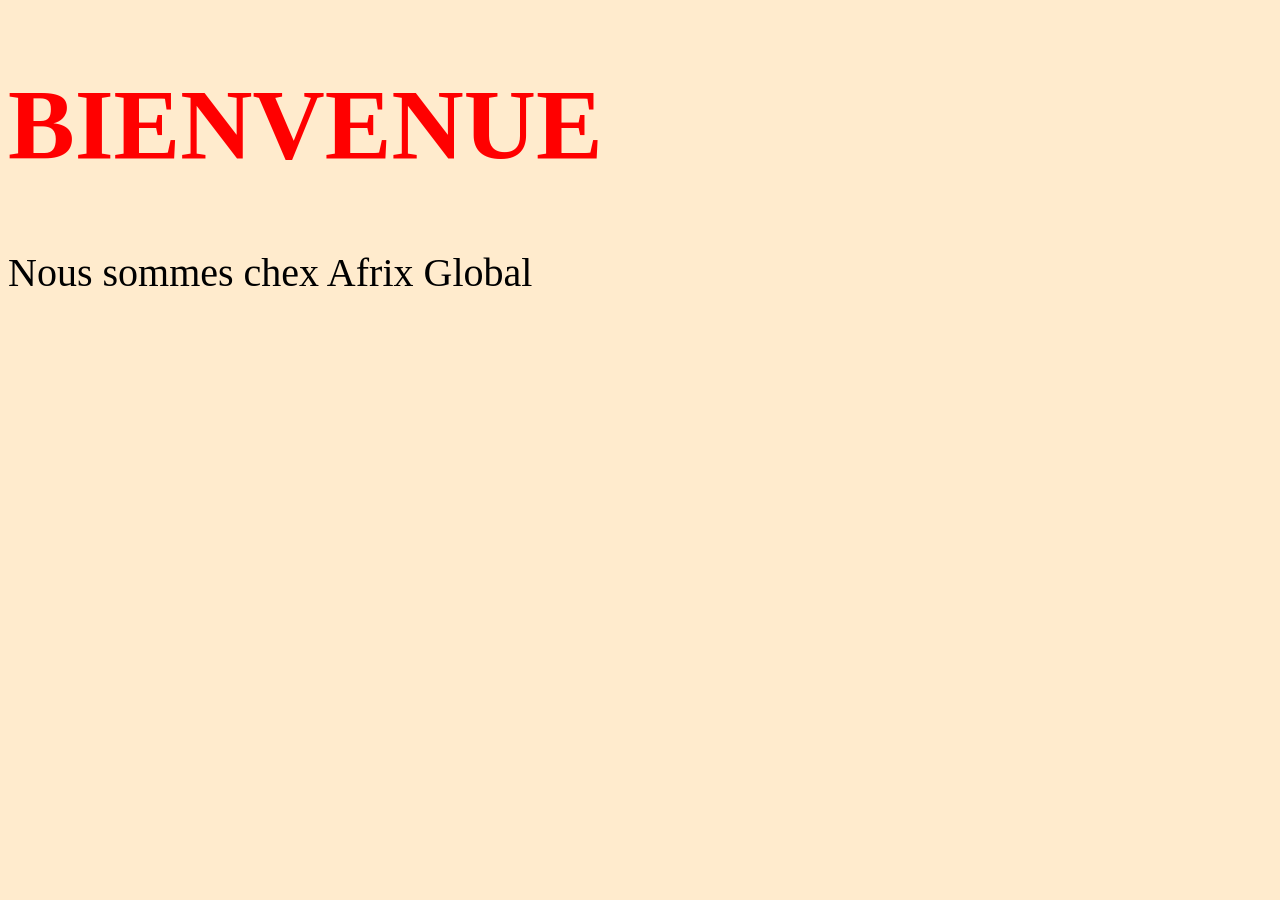
==== CSS/index.html @ 042cd573 "css learning" ====
<!DOCTYPE html>
<html lang="en">
<head>
    <meta charset="UTF-8">
    <meta name="viewport" content="width=device-width, initial-scale=1.0">
    <title>Css Learning</title>
    <link rel="stylesheet" href="style.css">
    <!-- <style>
        h1{
            color: blue;
        }
        p{
            font-size: 40px;
            color: goldenrod;
        }
    </style> -->
</head>
<body>
    <!-- <style>
        h1{
            color: blue;
        }
        p{
            font-size: 40px;
            color: goldenrod;
        }
    </style> -->
    <!-- <h1 style="color: red;">CSS LEARNING</h1>
    <p style="font-size: 30px;">Nous apprenons le CSS</p> -->
    <h1 >BIENVENUE</h1>
    <p>Nous sommes chex Afrix Global</p>
</body>
</html>
---- CSS/style.css ----
body {
    background-color:blanchedalmond;
    font-size: 50px;
}

h1 {
    color: red;
}

p{
    font-size: 40px;
}
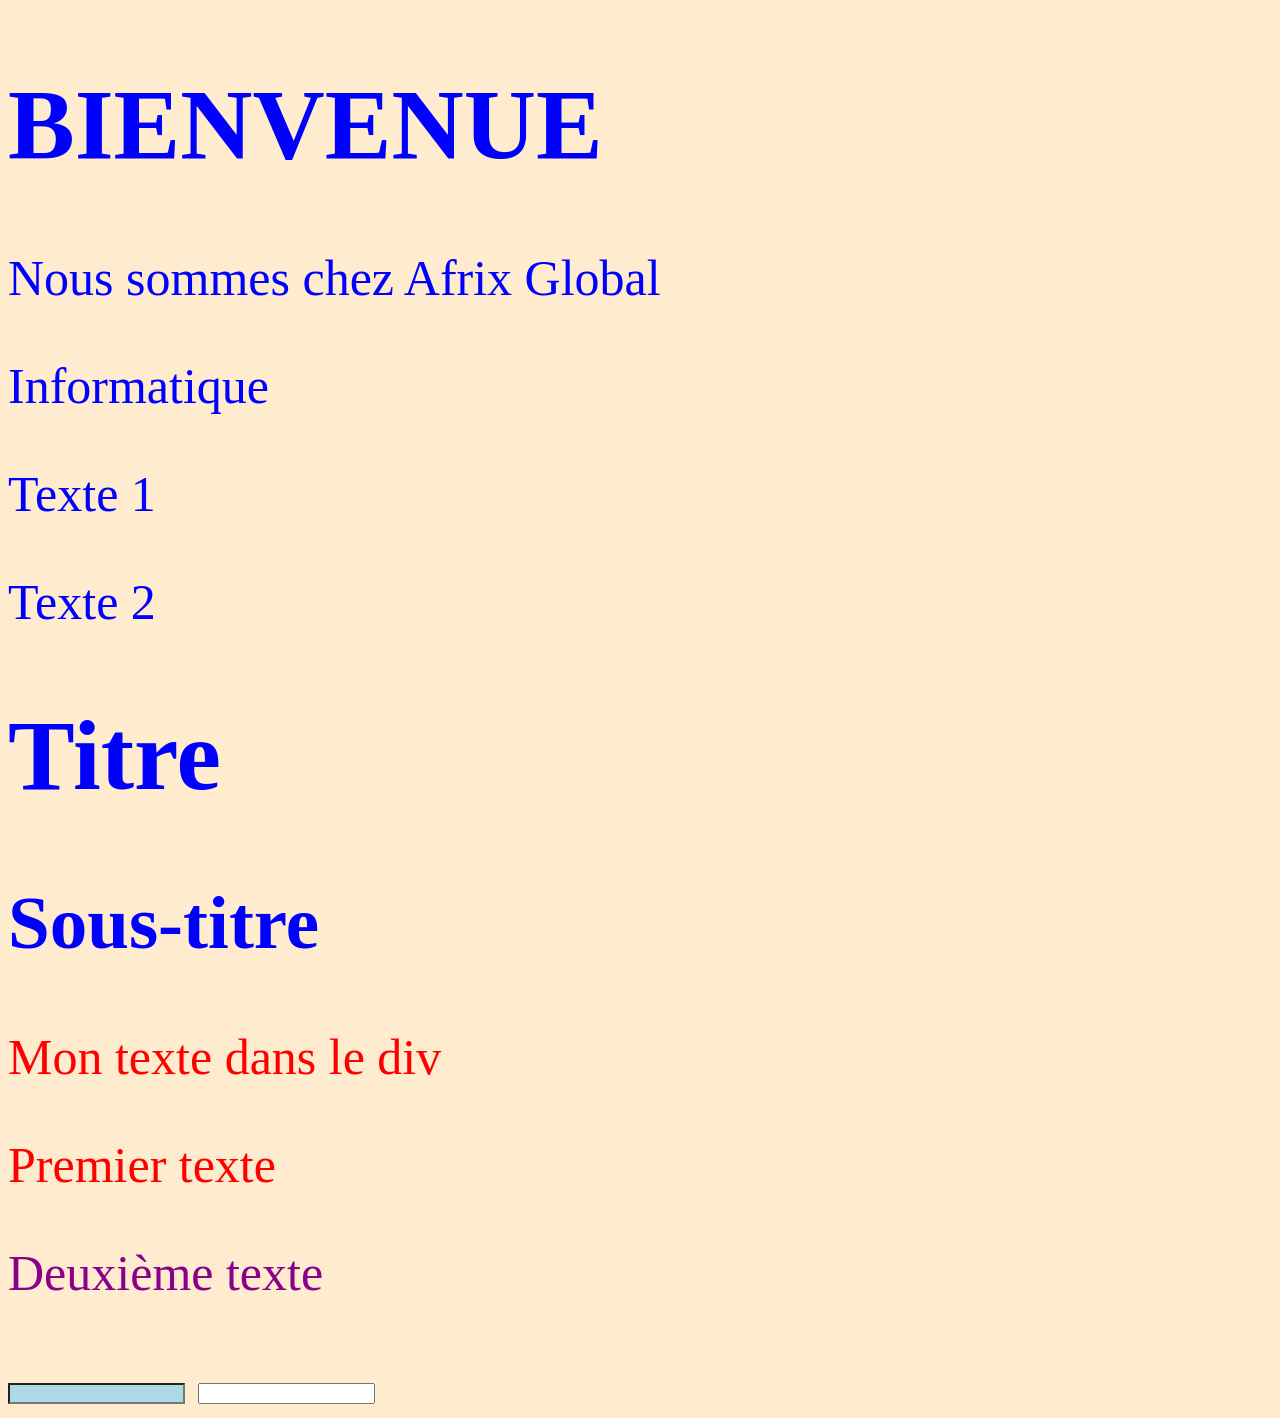
==== commit 56d678f9: "selecteurs CSS" ====
--- a/CSS/index.html
+++ b/CSS/index.html
@@ -27,7 +27,25 @@
     </style> -->
     <!-- <h1 style="color: red;">CSS LEARNING</h1>
     <p style="font-size: 30px;">Nous apprenons le CSS</p> -->
-    <h1 >BIENVENUE</h1>
-    <p>Nous sommes chex Afrix Global</p>
+    <h1 id="titre">BIENVENUE</h1>
+    <p class="important">Nous sommes chez Afrix Global</p>
+    <p>Informatique</p>
+    <p class="texte">Texte 1</p>
+    <p class="texte">Texte 2</p>
+    <h1 id="principal">Titre</h1>
+    <h2>Sous-titre</h2>
+    <div>
+        <p>Mon texte dans le div</p>
+    </div>
+
+    <div>
+        <p>Premier texte</p>
+        <section>
+            <p>Deuxième texte</p>
+        </section>
+    </div>
+
+    <input type="text">
+    <input type="password">
 </body>
 </html>
--- a/CSS/style.css
+++ b/CSS/style.css
@@ -3,10 +3,62 @@
     font-size: 50px;
 }
 
-h1 {
+/* h1 {
     color: red;
 }
 
 p{
     font-size: 40px;
-}+    color: green;
+}
+
+/* selecteur {
+    propriete: valeur;
+}
+
+* {
+    padding: 0;
+    margin: 0;
+    box-sizing: border-box;
+}
+
+.important{
+    color: blue;
+}
+
+#titre{
+    color:cadetblue
+}
+
+.texte{
+    color:salmon;
+}
+
+#principal{
+    color:orange;
+} */
+
+/* h1 {
+    color: blue;
+}
+h2 {
+    color: blue;
+}
+p {
+    color: blue
+} */
+ h1, h2, p {
+    color:blue
+ }
+
+ div p {
+    color: red;
+ }
+
+ section > p {
+    color:darkmagenta
+ }
+
+ input[type="text"] {
+    background-color: lightblue;
+ }
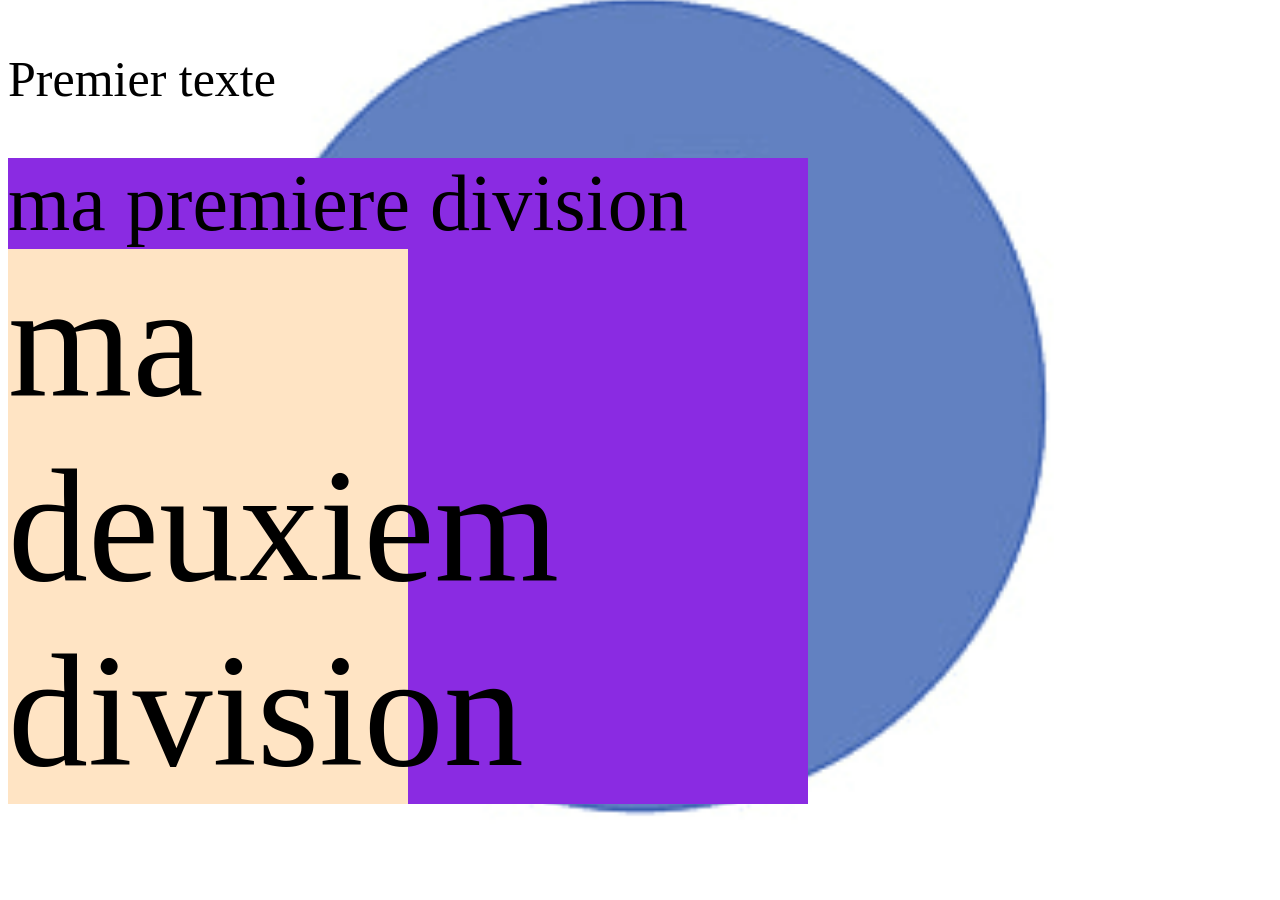
==== commit be3d4a75: "color et arriere plan" ====
--- a/CSS/index.html
+++ b/CSS/index.html
@@ -27,7 +27,7 @@
     </style> -->
     <!-- <h1 style="color: red;">CSS LEARNING</h1>
     <p style="font-size: 30px;">Nous apprenons le CSS</p> -->
-    <h1 id="titre">BIENVENUE</h1>
+    <!-- <h1 id="titre">BIENVENUE</h1>
     <p class="important">Nous sommes chez Afrix Global</p>
     <p>Informatique</p>
     <p class="texte">Texte 1</p>
@@ -36,16 +36,21 @@
     <h2>Sous-titre</h2>
     <div>
         <p>Mon texte dans le div</p>
-    </div>
+    </div> -->
 
     <div>
         <p>Premier texte</p>
-        <section>
+        <!-- <section>
             <p>Deuxième texte</p>
-        </section>
+        </section> -->
     </div>
 
-    <input type="text">
-    <input type="password">
+    <div  class="parent">ma premiere division
+        <div  class="enfant">
+            ma deuxiem division
+        </div>
+    </div>
+    <!-- <input type="text">
+    <input type="password"> -->
 </body>
 </html>
--- a/CSS/style.css
+++ b/CSS/style.css
@@ -47,7 +47,7 @@
 p {
     color: blue
 } */
- h1, h2, p {
+ /* h1, h2, p {
     color:blue
  }
 
@@ -61,4 +61,53 @@
 
  input[type="text"] {
     background-color: lightblue;
- }+ } */
+
+ h1 {
+    /* color: blue; */
+    /* color: #ff0000;
+    color: #000000;
+    color: #ffffff;
+    color: #0000ff; */
+    color: rgb(0, 0, 255);
+    color: hsl(0, 100%, 50%);
+ }
+
+ /* p {
+    background-color: rgba(255,0,0,0.5);
+ } */
+
+ element {
+    background-image: url("image.jpg");
+ }
+
+ body{
+    /* background-image: url("./../images/logo\ facebook.png");
+    background-repeat: no-repeat;
+    /* background-repeat: repeat-x;
+    background-repeat: repeat-y; */
+    /* background-size: auto;
+    background-size: cover;
+    background-size: contain;
+    background-position: bottom; */
+
+    background: blue url("./../images/logo\ facebook.png") no-repeat center/cover;
+ }
+
+ /* p {
+    /* background: linear-gradient(to right, red, blue);
+    background: radial-gradient(red, yellow);
+    font-size: 80px;
+ } */
+
+ .parent {
+    width: 800px;
+    background-color: blueviolet;
+    font-size: 80px;
+ }
+
+ .enfant {
+    width: 50%;
+    background-color: bisque;
+    font-size: 2em;
+ }
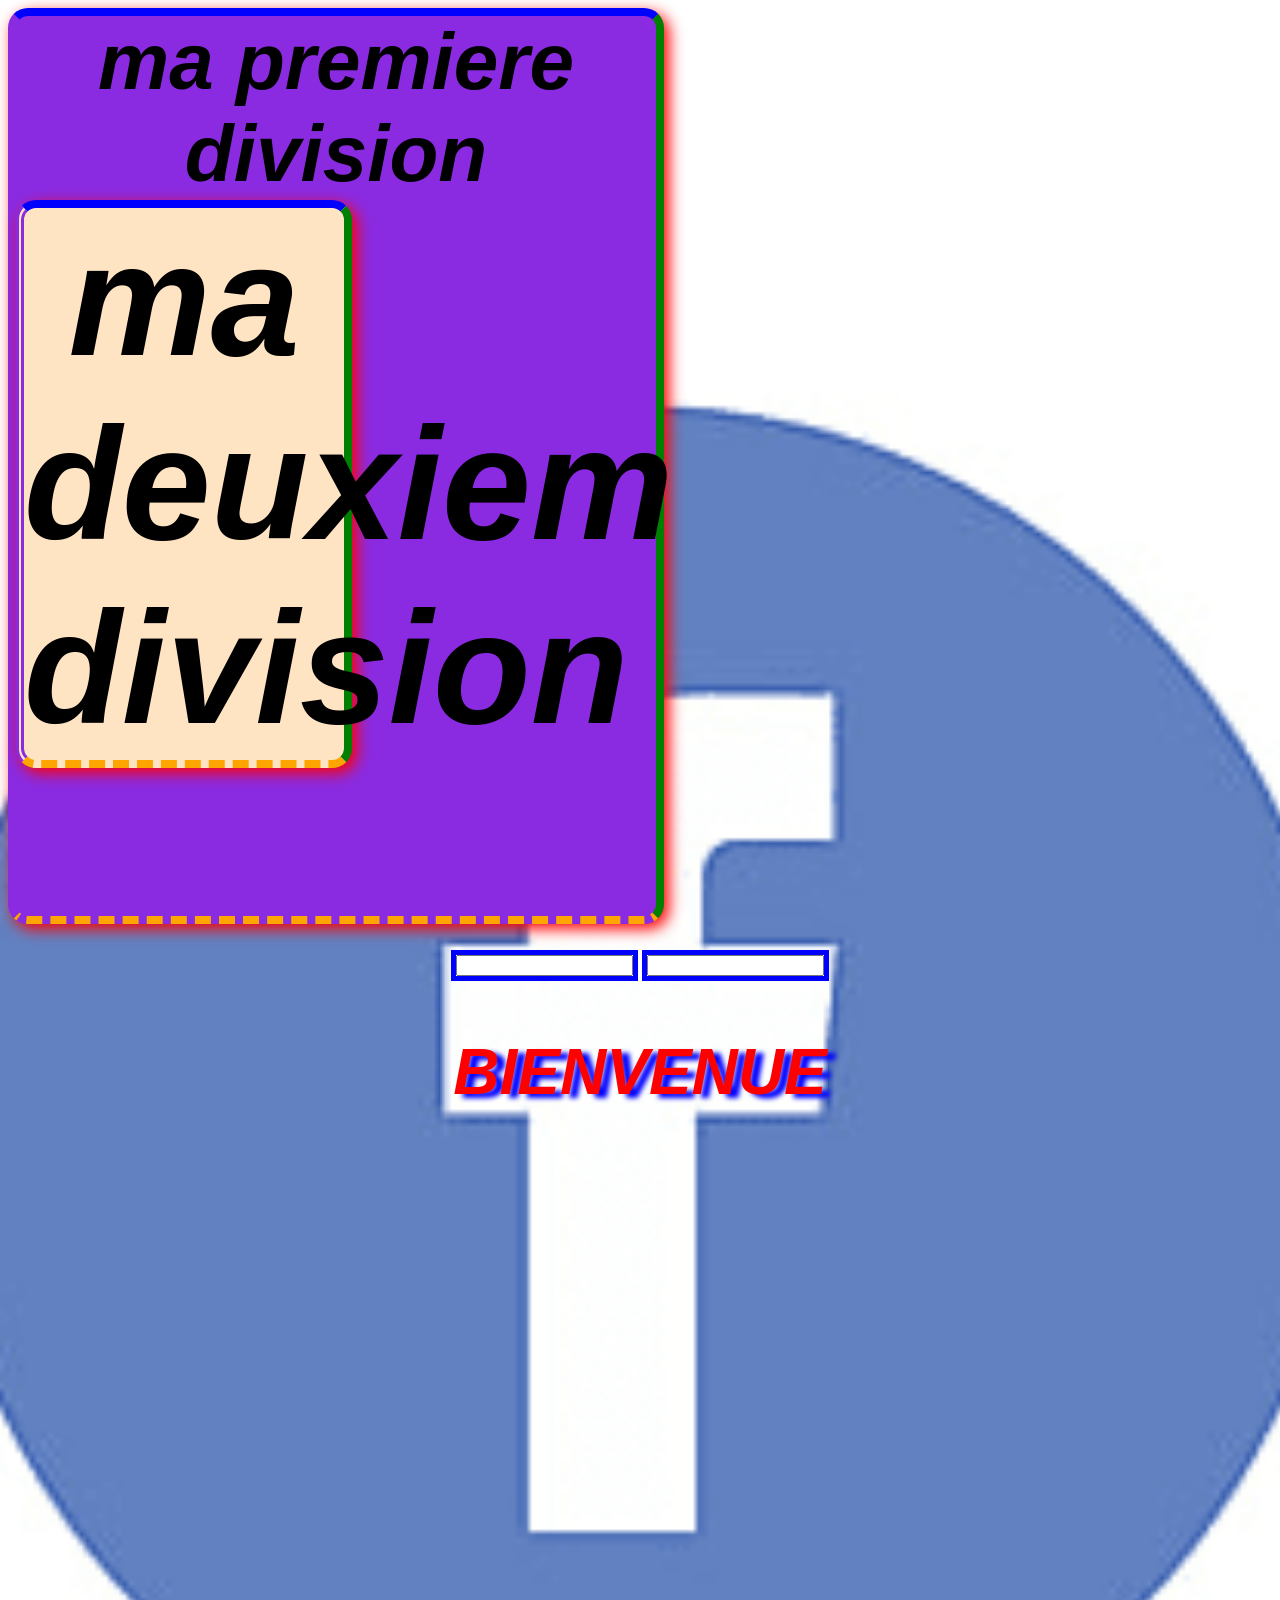
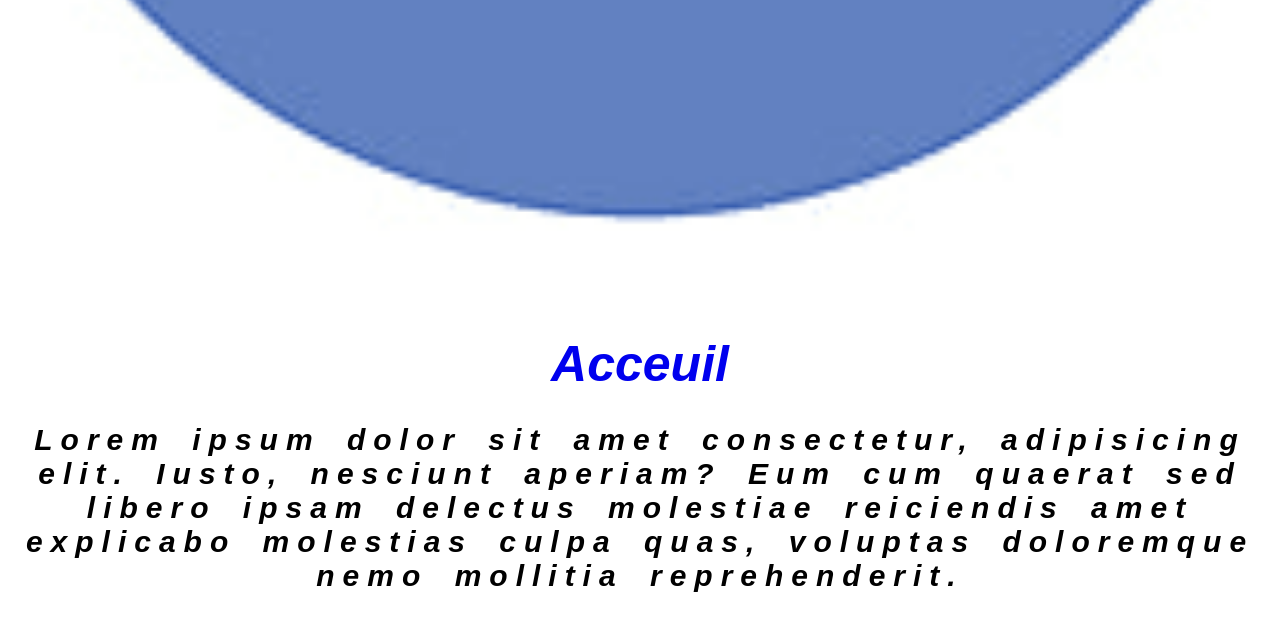
==== commit b40b9173: "font and border" ====
--- a/CSS/index.html
+++ b/CSS/index.html
@@ -38,19 +38,25 @@
         <p>Mon texte dans le div</p>
     </div> -->
 
+    <!-- <h1>BIENEVNUE</h1>
     <div>
         <p>Premier texte</p>
-        <!-- <section>
+        <section>
             <p>Deuxième texte</p>
-        </section> -->
-    </div>
+        </section>
+    </div> -->
 
     <div  class="parent">ma premiere division
         <div  class="enfant">
             ma deuxiem division
         </div>
     </div>
-    <!-- <input type="text">
-    <input type="password"> -->
+    <input type="text">
+    <input type="password">
+    <section>
+        <h1>BIENVENUE</h1>
+    </section>
+    <a href="#">Acceuil</a>
+    <p>Lorem ipsum dolor sit amet consectetur, adipisicing elit. Iusto, nesciunt aperiam? Eum cum quaerat sed libero ipsam delectus molestiae reiciendis amet explicabo molestias culpa quas, voluptas doloremque nemo mollitia reprehenderit.</p>
 </body>
 </html>
--- a/CSS/style.css
+++ b/CSS/style.css
@@ -101,9 +101,11 @@
  } */
 
  .parent {
-    width: 800px;
+    /* width: 800px; */
     background-color: blueviolet;
     font-size: 80px;
+    width: 50vw;
+    height: 100vh;
  }
 
  .enfant {
@@ -111,3 +113,81 @@
     background-color: bisque;
     font-size: 2em;
  }
+
+ html {
+    font-size: 100px;
+ }
+
+ section {
+    height: 100vh;
+ }
+
+ h1 {
+    /* font-size: 2rem; */
+    font-size: 5vw;
+ }
+ 
+ selecteur {
+    font-family: nom_de_la_police;
+ }
+
+ body {
+    font-family: Arial, Helvetica, sans-serif;
+    font-weight: 800;
+    font-style: italic;
+    text-align: center;
+    /* text-decoration: underline;
+    text-decoration: line-through; */
+ }
+
+ a {
+    text-decoration: none;
+    /* text-transform: uppercase; */
+    text-transform: lowercase;
+    text-transform: capitalize;
+ }
+
+ p {
+    line-height: 1.3;
+    letter-spacing: 8px;
+    word-spacing: 10px;
+ }
+
+ /* text-shadow : deplacement-horizontal deplecement-vertical flou couleur; */
+
+ h1{
+    text-shadow: 8px 4px 5px blue;
+ }
+
+ p {
+    font : italic bold 30px arial;
+ }
+
+ div {
+    /* border: 8px solid black; */
+    border-width: 5px;
+    border-width: 5px 10px 3px 20px;
+    border-style: solid;
+    border-style: dashed;
+    border-style: double;
+    /* border-style: none; */
+    border-color: red;
+    border-top: 8px solid blue;
+    border-right: 8px solid green;
+    border-bottom: 8px dashed orange;
+    border-left: 8px double blueviolet;
+    /* border-radius: 20px; */
+    border-top-left-radius: 20px;
+    border-top-right-radius: 20px;
+    border-bottom-left-radius: 20px;
+    border-bottom-right-radius: 20px;
+ }
+
+ input {
+    outline: 5px solid blue;
+ }
+
+ /* box-shadow : x y flou color */
+ div {
+    box-shadow: 5px 5px 15px red;
+ }
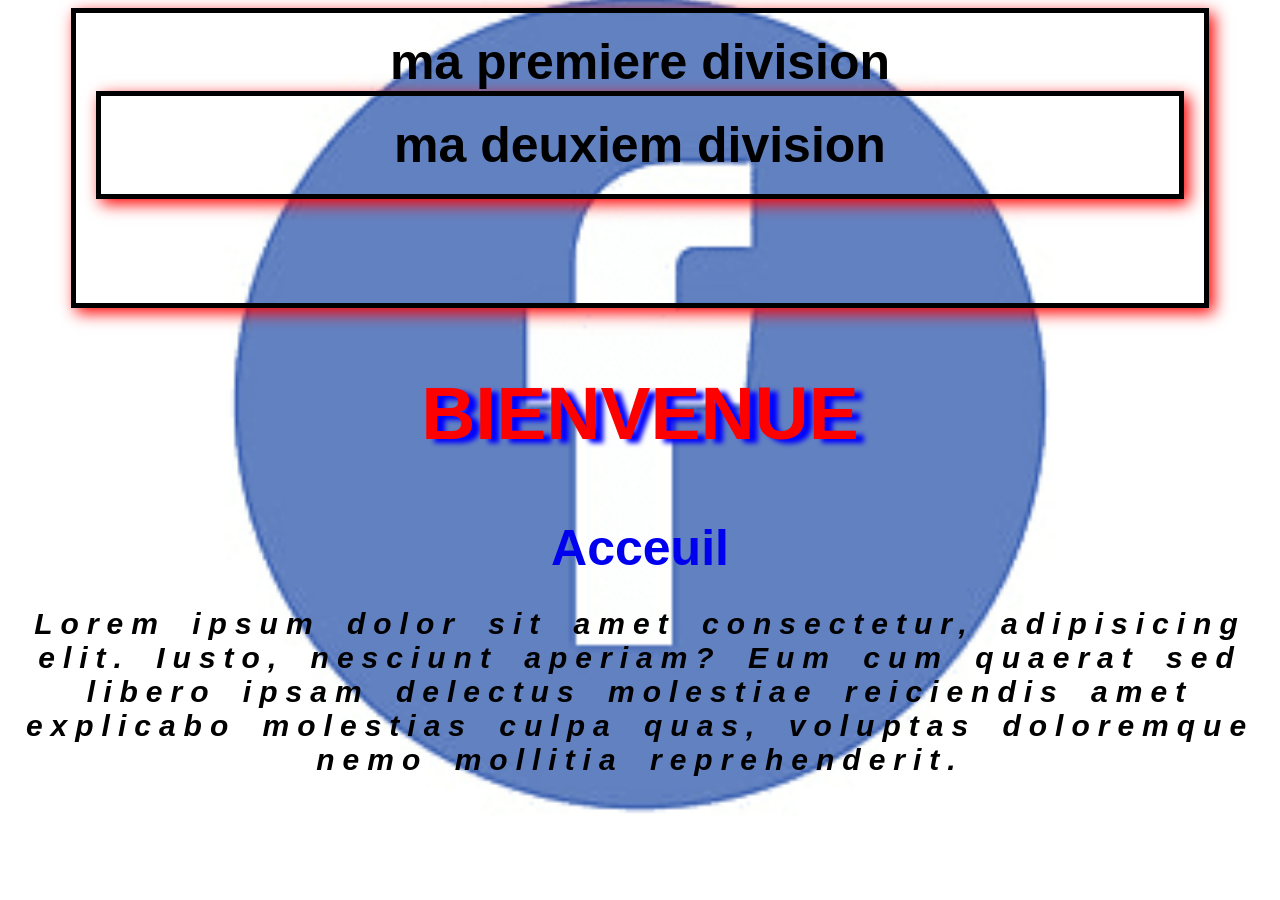
==== commit 89288805: "dimensions" ====
--- a/CSS/index.html
+++ b/CSS/index.html
@@ -51,8 +51,8 @@
             ma deuxiem division
         </div>
     </div>
-    <input type="text">
-    <input type="password">
+    <!-- <input type="text">
+    <input type="password"> -->
     <section>
         <h1>BIENVENUE</h1>
     </section>
--- a/CSS/style.css
+++ b/CSS/style.css
@@ -98,43 +98,43 @@
     /* background: linear-gradient(to right, red, blue);
     background: radial-gradient(red, yellow);
     font-size: 80px;
- } */
-
- .parent {
-    /* width: 800px; */
+ }
+
+ /* .parent {
+    /* width: 800px;
     background-color: blueviolet;
     font-size: 80px;
     width: 50vw;
     height: 100vh;
- }
-
- .enfant {
+ } */
+
+ /* .enfant {
     width: 50%;
     background-color: bisque;
-    font-size: 2em;
- }
-
- html {
+    /* font-size: 2em;
+ } */
+
+ /* html {
     font-size: 100px;
- }
-
- section {
+ } */
+
+ /* section {
     height: 100vh;
  }
 
  h1 {
-    /* font-size: 2rem; */
+    /* font-size: 2rem;
     font-size: 5vw;
  }
  
  selecteur {
     font-family: nom_de_la_police;
- }
+ } */
 
  body {
     font-family: Arial, Helvetica, sans-serif;
     font-weight: 800;
-    font-style: italic;
+    /* font-style: italic; */
     text-align: center;
     /* text-decoration: underline;
     text-decoration: line-through; */
@@ -163,25 +163,25 @@
     font : italic bold 30px arial;
  }
 
- div {
-    /* border: 8px solid black; */
+ /* div {
+    /* border: 8px solid black; 
     border-width: 5px;
     border-width: 5px 10px 3px 20px;
     border-style: solid;
     border-style: dashed;
     border-style: double;
-    /* border-style: none; */
+    /* border-style: none;
     border-color: red;
     border-top: 8px solid blue;
     border-right: 8px solid green;
     border-bottom: 8px dashed orange;
     border-left: 8px double blueviolet;
-    /* border-radius: 20px; */
+    /* border-radius: 20px;
     border-top-left-radius: 20px;
     border-top-right-radius: 20px;
     border-bottom-left-radius: 20px;
     border-bottom-right-radius: 20px;
- }
+ } */
 
  input {
     outline: 5px solid blue;
@@ -190,4 +190,60 @@
  /* box-shadow : x y flou color */
  div {
     box-shadow: 5px 5px 15px red;
+ }
+
+ div {
+   /* padding: 20px 40px; */
+   /* padding: 10px 20px 30px; */
+   /* padding: 10px 20px 30px 40px; */
+   /* padding-top: 10px;
+   padding-right: 20px;
+   padding-bottom: 30px;
+   padding-left: 40px; */
+
+   /* margin : 20px; */
+   /* margin: 20px 40px; */
+   /* margin: 10px 20px 30px;
+   margin: 10px 20px 30px 40px;
+   margin-top: 10px;
+   margin-right: 20px;
+   margin-bottom: 30px;
+   margin-left: 4opx; */
+
+   /* margin: auto; */
+ }
+/* 
+ largeur totale = width + padding + border */
+
+ div {
+   /* width: 300px; */
+   padding: 20px;
+   border: 5px solid black;
+   
+ }
+
+ /* la largeur reelle sear : 300  */
+
+ * {
+   box-sizing : border-box;
+ }
+
+ .parent {
+   /* width: 800px;
+   width: 50%;
+   height: 800px;
+   height: 50vh; */
+   /* min-width: 300px;
+   max-width: 1200px; */
+   width: 90%;
+   max-width: 1200px;
+   margin: auto;
+
+   min-height: 300px;
+   max-height: 400px;
+
+   overflow: visible;
+   overflow: hidden;
+   overflow: scroll;
+   overflow: auto;
  }
